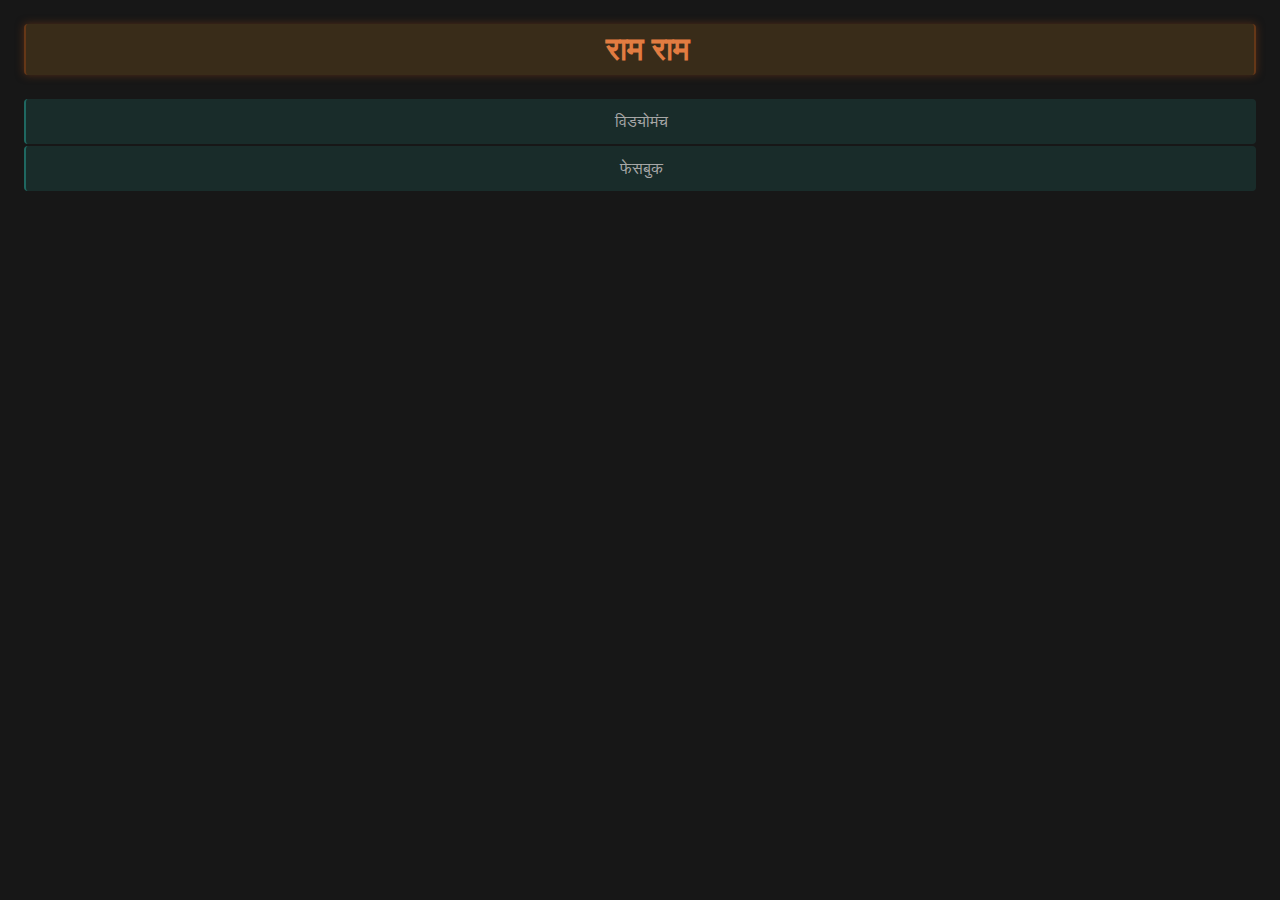
==== mobile-homepage/index.html @ 6dbb79f9 "Create mobile homepage" ====
<html lang="hi">
  <head>
    <meta charset="UTF-8" />
    <meta name="viewport" content="width=device-width, initial-scale=1.0" />
    <title>Mobile Home</title>
    <style>
      * {
        box-sizing: border-box;
      }
      html {
        font-family: sans-serif;
      }
      body {
        margin: 0;
        font-size: 1rem;
        line-height: 1.33;
      }
      .container {
        padding: 1.5rem;
      }
      .page-title {
        text-align: center;
        padding: 0.25rem 0 0.25rem 1rem;
        margin: 0;
        margin-bottom: 1.5rem;
        border-radius: 0.25rem;
      }
      .links {
        list-style: none;
        margin: 0;
        padding: 0;
      }
      .link-wrapper {
        margin-bottom: 0.125rem;
        border-radius: 0.25rem;
      }
      .link {
        text-align: center;
        display: block;
        text-decoration: none;
        padding-top: 0.75rem;
        padding-bottom: 0.75rem;
      }
    </style>
    <style>
      body.dark {
        background: #171717;
        color: #d7d7d7;
      }
      .dark .page-title {
        background-color: rgb(255, 167, 38, 0.15);
        color: #e27c41;
        border-left: 0.125rem solid rgb(145, 67, 22, 0.5);
        border-right: 0.125rem solid rgb(145, 67, 22, 0.5);
        box-shadow: 0 0 0.5rem rgb(145, 67, 22, 0.5);
      }
      .dark .link-wrapper {
        background-color: rgb(38, 166, 154, 0.15);
        border-left: 0.125rem solid rgb(38, 166, 154, 0.5);
      }
      .dark .link {
        color: #a7a7a7;
      }
    </style>
  </head>
  <body class="dark">
    <div class="container">
      <h1 class="page-title">राम राम</h1>
      <ul class="links">
        <li class="link-wrapper">
          <a class="link" href="https://m.youtube.com">विड्योमंच</a>
        </li>
        <li class="link-wrapper">
          <a class="link" href="https://m.facebook.com">फेसबुक</a>
        </li>
      </ul>
    </div>
  </body>
</html>
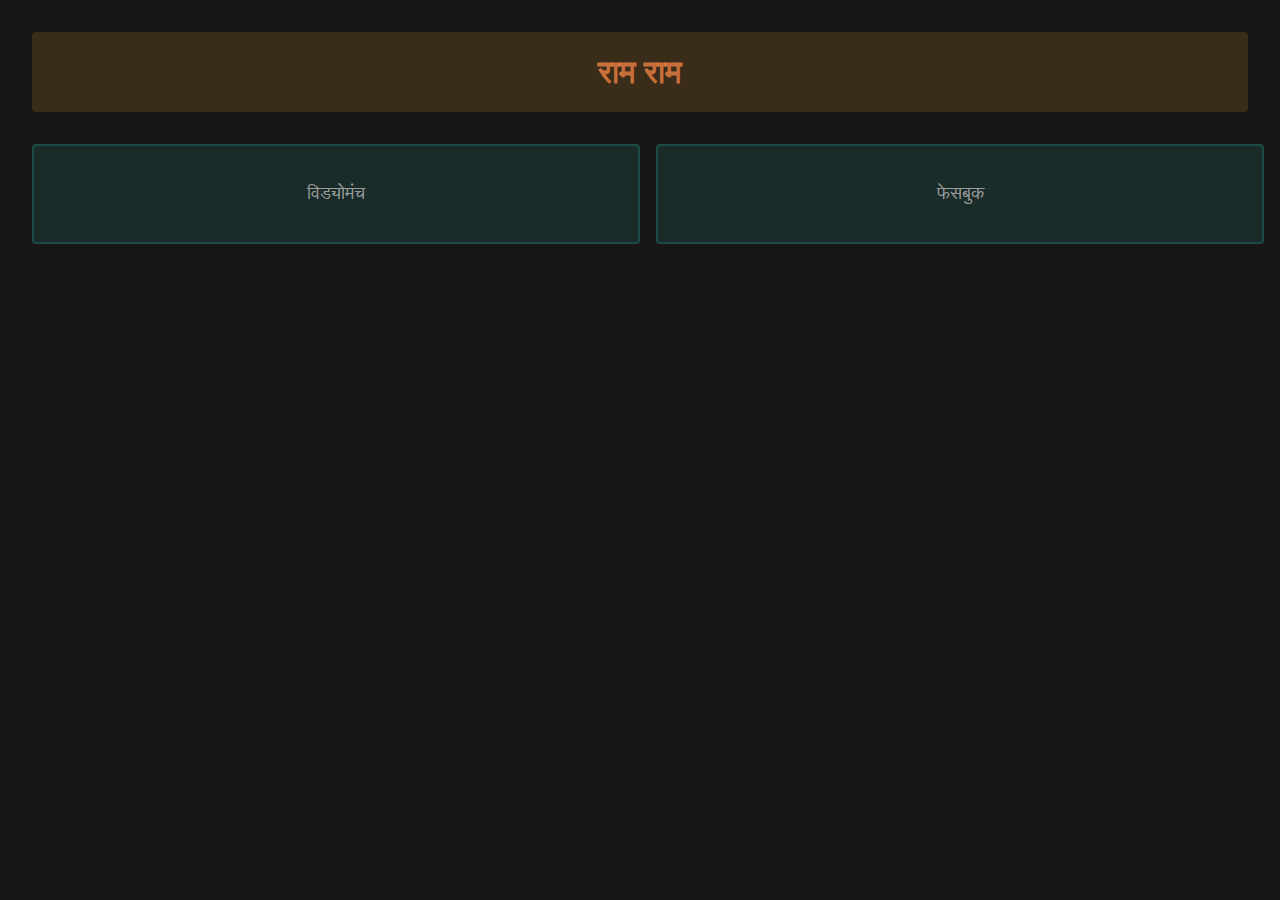
==== commit cff7bc1c: "Update index.html" ====
--- a/mobile-homepage/index.html
+++ b/mobile-homepage/index.html
@@ -4,63 +4,68 @@
     <meta name="viewport" content="width=device-width, initial-scale=1.0" />
     <title>Mobile Home</title>
     <style>
-      * {
-        box-sizing: border-box;
-      }
-      html {
-        font-family: sans-serif;
-      }
-      body {
-        margin: 0;
-        font-size: 1rem;
-        line-height: 1.33;
-      }
-      .container {
-        padding: 1.5rem;
-      }
-      .page-title {
-        text-align: center;
-        padding: 0.25rem 0 0.25rem 1rem;
-        margin: 0;
-        margin-bottom: 1.5rem;
-        border-radius: 0.25rem;
-      }
-      .links {
-        list-style: none;
-        margin: 0;
-        padding: 0;
-      }
-      .link-wrapper {
-        margin-bottom: 0.125rem;
-        border-radius: 0.25rem;
-      }
-      .link {
-        text-align: center;
-        display: block;
-        text-decoration: none;
-        padding-top: 0.75rem;
-        padding-bottom: 0.75rem;
-      }
+* {
+  box-sizing: border-box;
+}
+html {
+  font-family: sans-serif;
+}
+body {
+  margin: 0;
+  font-size: 1rem;
+  line-height: 1.33;
+}
+.container {
+  padding: 2rem;
+}
+.page-title {
+  text-align: center;
+  padding: 1.5rem 0;
+  margin: 0;
+  margin-bottom: 2rem;
+  border-radius: 0.25rem;
+  line-height: 1;
+}
+.links {
+  list-style: none;
+  margin: 0;
+  padding: 0;
+  display: grid;
+  gap: 1rem;
+  grid-template-columns: 50% 50%;
+  max-width: 100%;
+}
+.link-wrapper {
+  margin-bottom: 0.125rem;
+  border-radius: 0.25rem;
+}
+.link {
+  text-align: center;
+  text-decoration: none;
+  display: flex;
+  height: 6rem;
+  align-items: center;
+  justify-content: center;
+  font-size: 1.1rem;
+}
     </style>
     <style>
-      body.dark {
-        background: #171717;
-        color: #d7d7d7;
-      }
-      .dark .page-title {
-        background-color: rgb(255, 167, 38, 0.15);
-        color: #e27c41;
-        border-left: 0.125rem solid rgb(145, 67, 22, 0.5);
-        border-right: 0.125rem solid rgb(145, 67, 22, 0.5);
-        box-shadow: 0 0 0.5rem rgb(145, 67, 22, 0.5);
-      }
-      .dark .link-wrapper {
-        background-color: rgb(38, 166, 154, 0.15);
-        border-left: 0.125rem solid rgb(38, 166, 154, 0.5);
-      }
-      .dark .link {
-        color: #a7a7a7;
-      }
+body.dark {
+  background: #171717;
+  color: #d7d7d7;
+}
+.dark .page-title {
+  background-color: rgb(255, 167, 38, 0.15);
+  color: #e27c41d7;
+  box-shadoww: 0 0 0.5rem rgb(145, 67, 22, 0.5);
+}
+.dark .link-wrapper {
+  background-color: rgb(38, 166, 154, 0.15);
+  border: 0.125rem solid rgb(38, 166, 154, 0.25);
+}
+.dark .link {
+  color: #a7a7a7ee;
+}
     </style>
   </head>
   <body class="dark">
